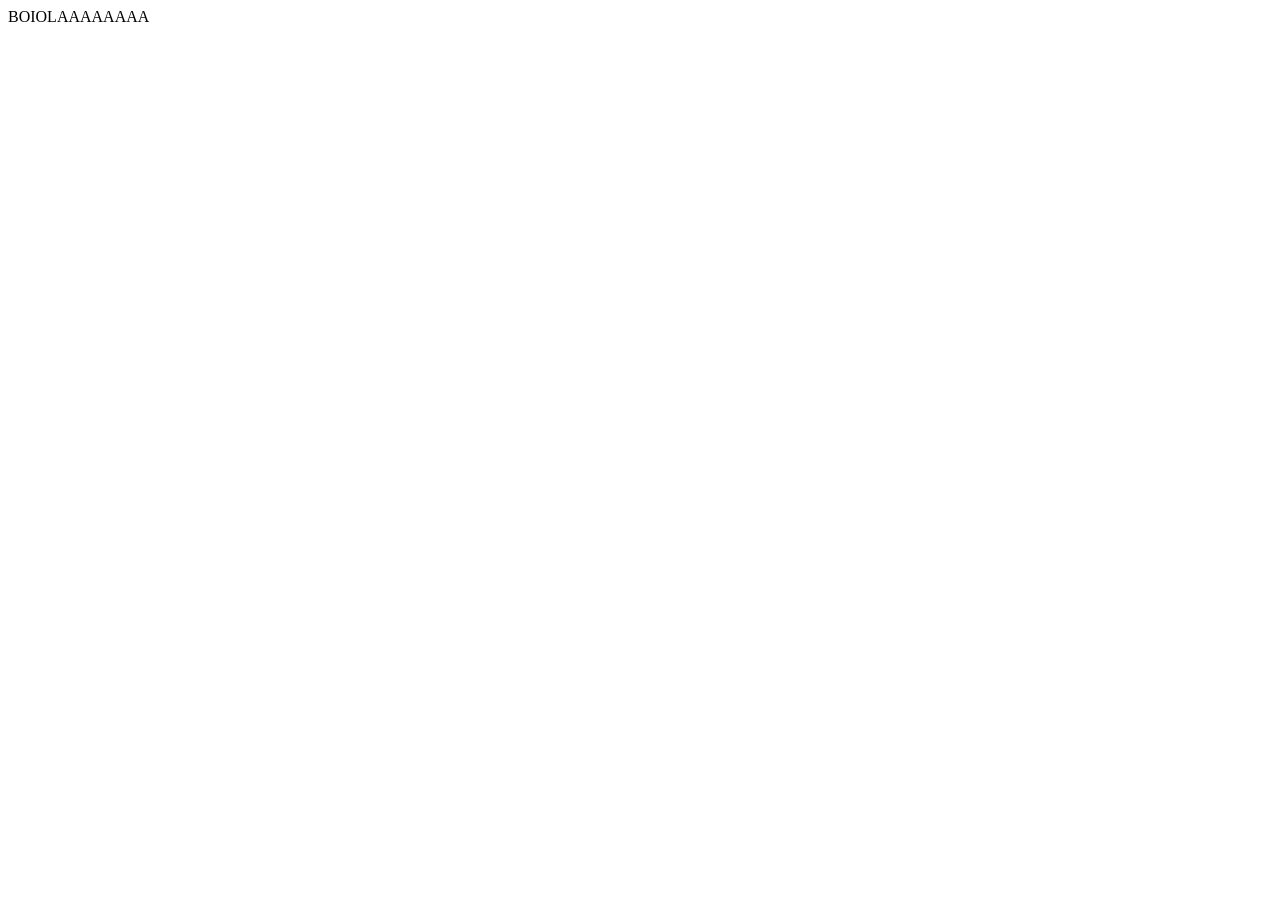
==== bagre.html @ 58a518e6 "Boiola" ====
<!DOCTYPE html>
<html lang="en">
<head>
    <meta charset="UTF-8">
    <meta name="viewport" content="width=device-width, initial-scale=1.0">
    <title>Document</title>
</head>
<body>
    BOIOLAAAAAAAA
</body>
</html>
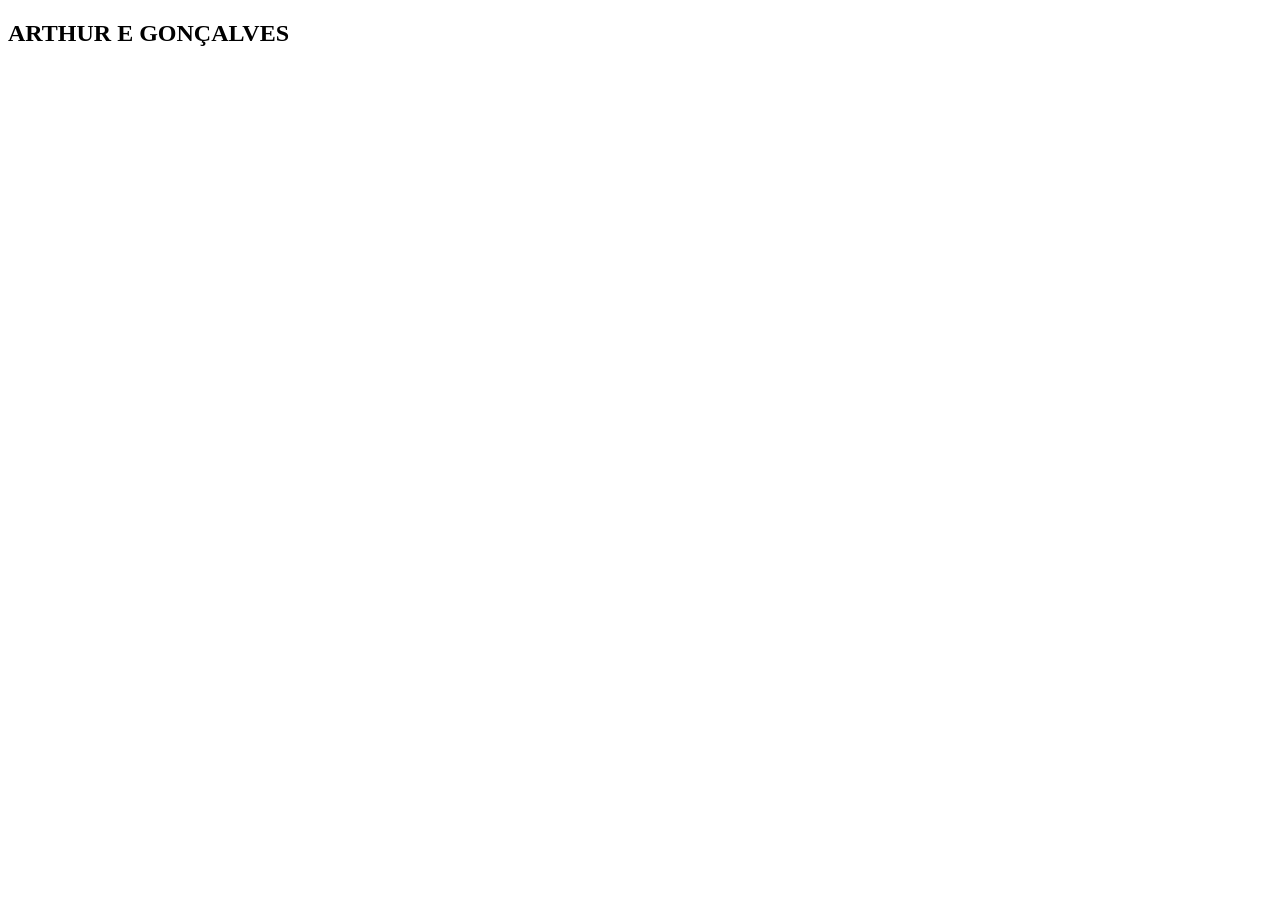
==== commit 06406096: "Teste Arthur e Gon" ====
--- a/bagre.html
+++ b/bagre.html
@@ -6,6 +6,6 @@
     <title>Document</title>
 </head>
 <body>
-    BOIOLAAAAAAAA
+    <h2>ARTHUR E GONÇALVES</h2>
 </body>
 </html>
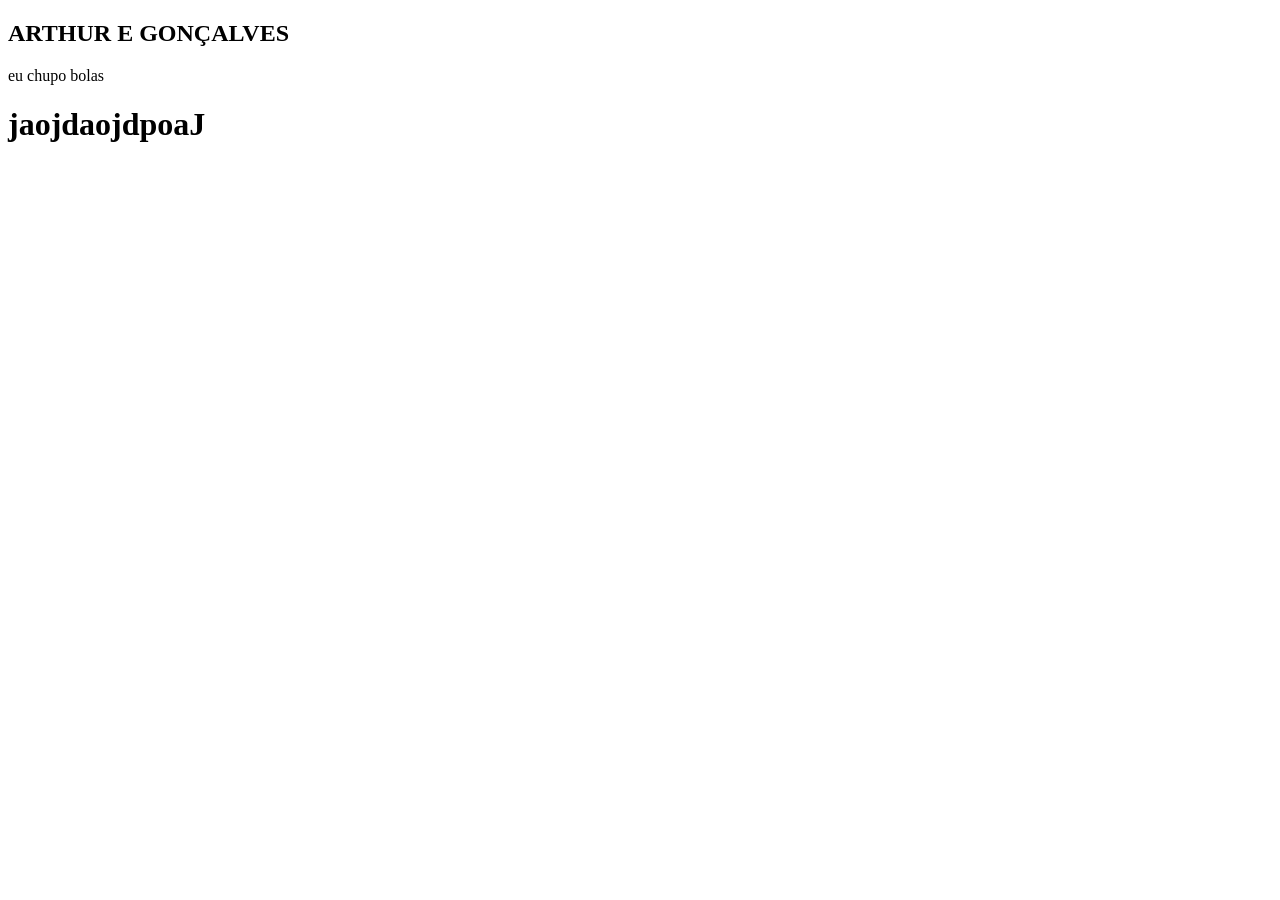
==== commit ace91927: "bagre" ====
--- a/bagre.html
+++ b/bagre.html
@@ -7,5 +7,9 @@
 </head>
 <body>
     <h2>ARTHUR E GONÇALVES</h2>
+    <p>eu chupo bolas</p>
+    <h1>jaojdaojdpoaJ</h1>
+    
+    <a href="ladia"></a>
 </body>
 </html>
